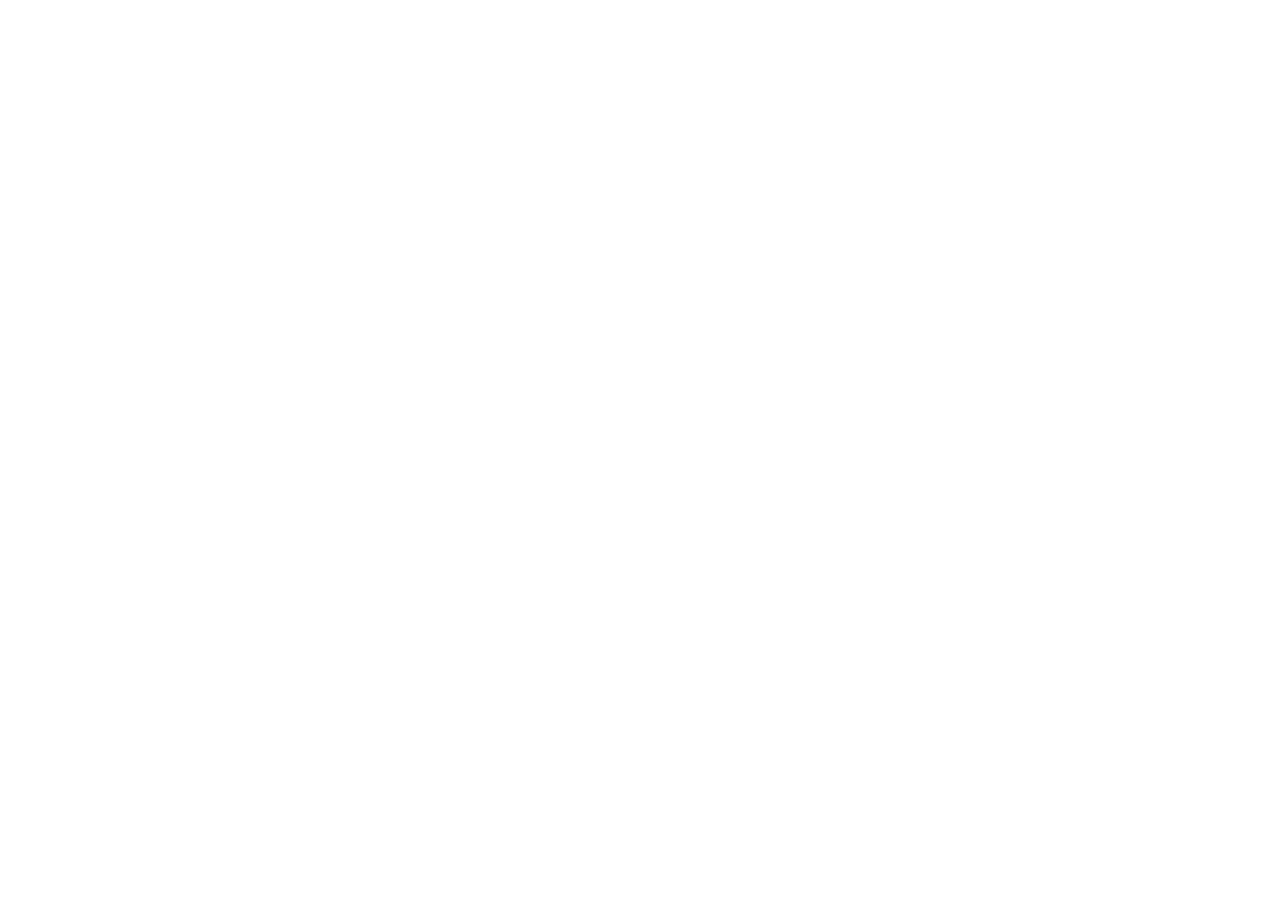
==== index.html @ 18ddefac "teste" ====
<!DOCTYPE html>
<html lang="en">
<head>
    <meta charset="UTF-8">
    <meta name="viewport" content="width=device-width, initial-scale=1.0">
    <title>Document</title>
</head>
<body>
    
</body>
</html>
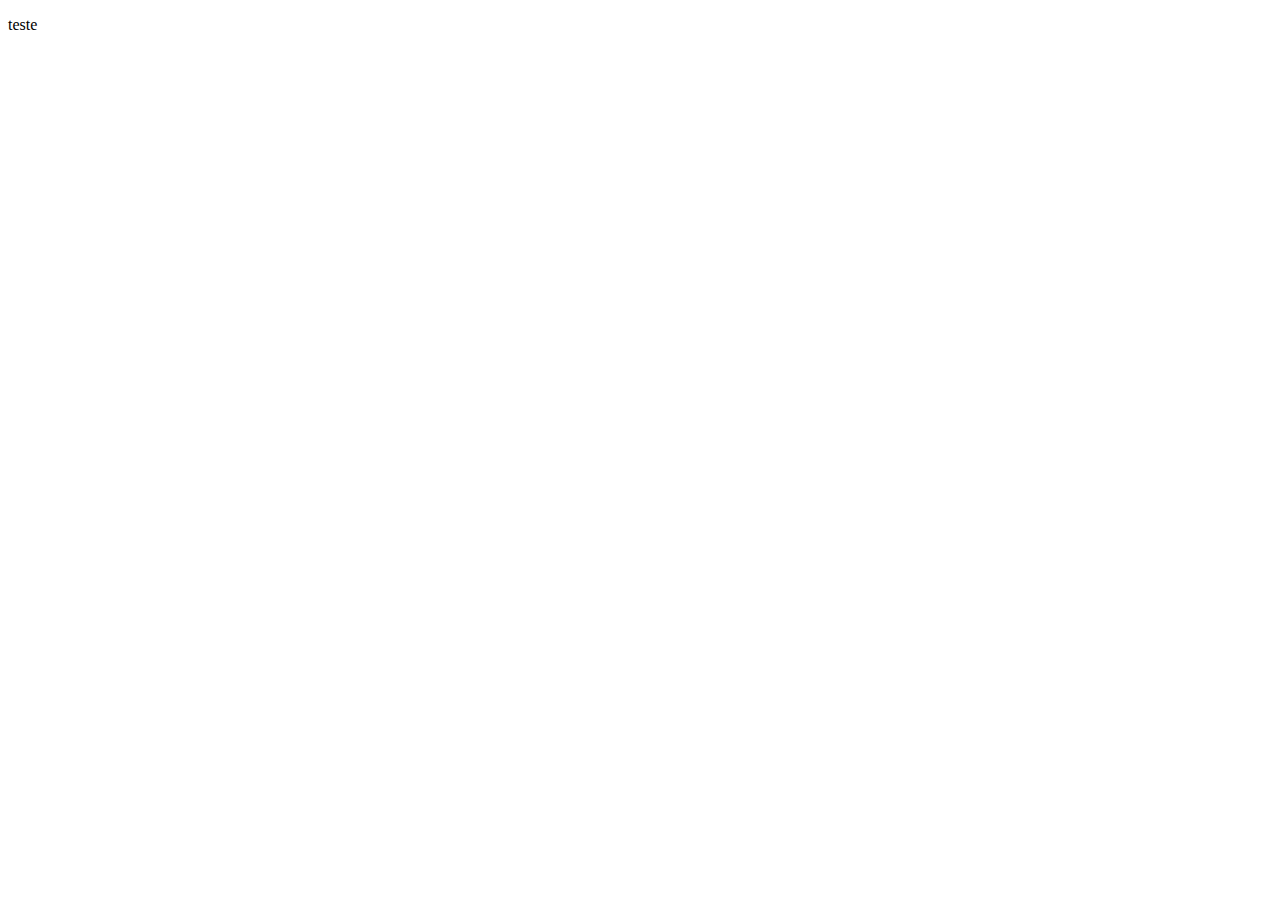
==== commit f14d0e49: "teste2" ====
--- a/index.html
+++ b/index.html
@@ -7,5 +7,7 @@
 </head>
 <body>
     
+    <p>teste</p>
+    
 </body>
 </html>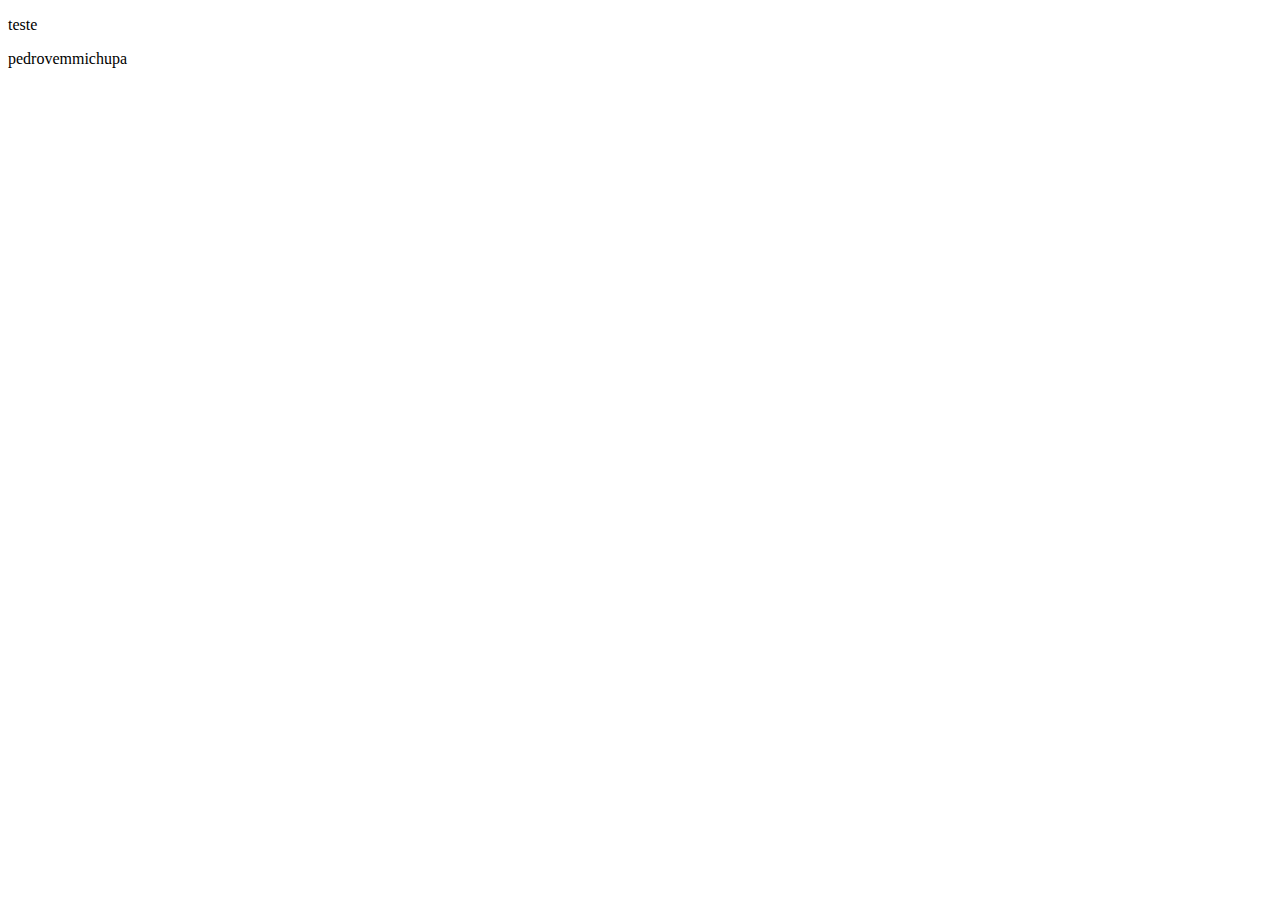
==== commit b6fb1cf1: "test3" ====
--- a/index.html
+++ b/index.html
@@ -8,6 +8,7 @@
 <body>
     
     <p>teste</p>
+    <div>pedrovemmichupa</div>
     
 </body>
 </html>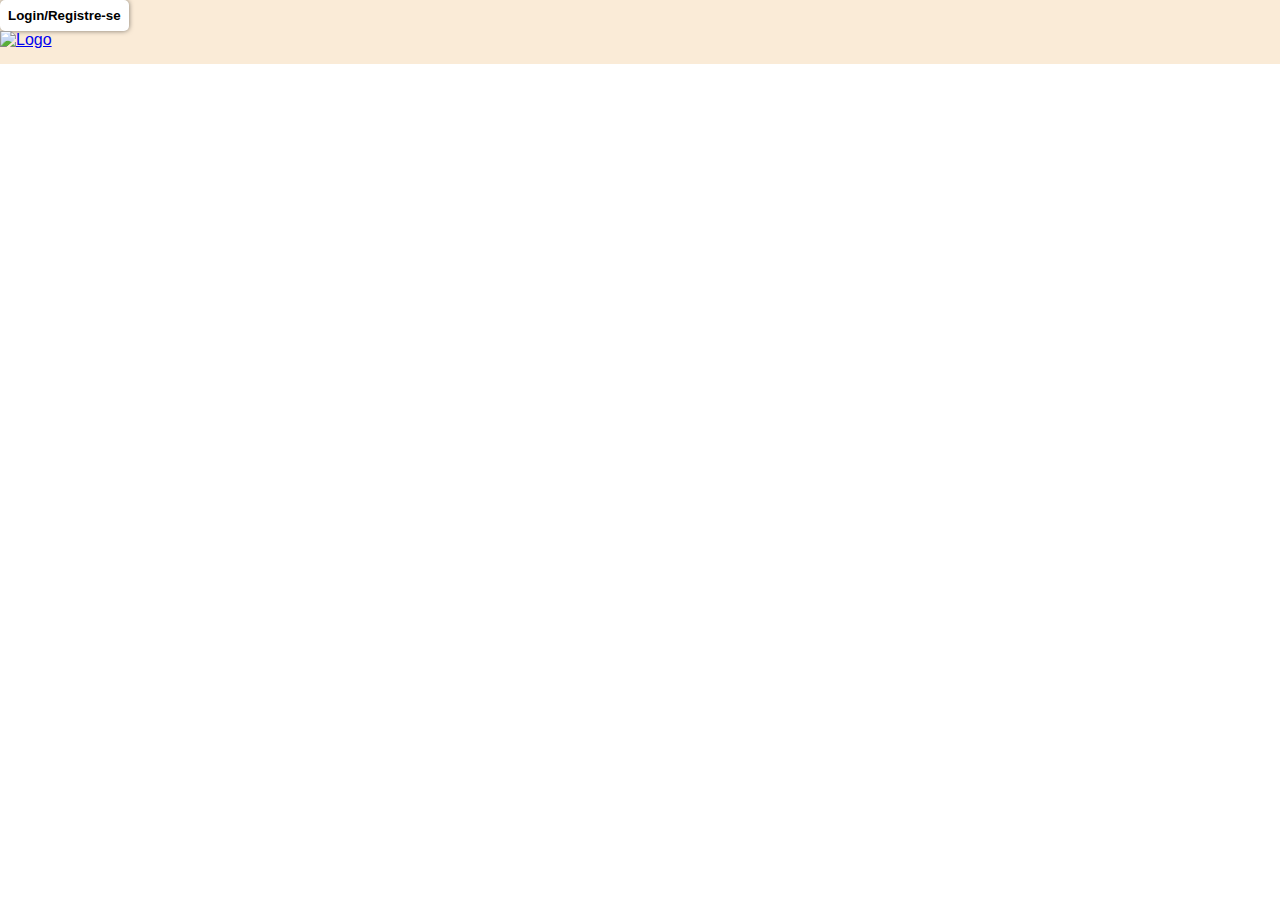
==== commit 3505c872: "teste" ====
--- a/index.html
+++ b/index.html
@@ -1,14 +1,34 @@
 <!DOCTYPE html>
-<html lang="en">
+<html lang="pt-br">
+
 <head>
-    <meta charset="UTF-8">
-    <meta name="viewport" content="width=device-width, initial-scale=1.0">
-    <title>Document</title>
+  <meta charset="UTF-8">
+  <meta name="viewport" content="width=device-width, initial-scale=1.0">
+  <title>Bom Menu</title>
+  <link rel="stylesheet" href="style.css">
 </head>
+
 <body>
-    
-    <p>teste</p>
-    <div>pedrovemmichupa</div>
-    
+
+  <!--navbar-->
+
+  <div class="box-navbar">
+
+    <nav class="navbar">
+
+      <button class="btn-login">Login/Registre-se</button>
+
+      <div class="logo">
+        <a href="index.html">
+          <img src="#" alt="Logo">
+        </a>
+      </div>
+
+      
+    </nav>
+
+  </div>
+
 </body>
+
 </html>--- a/style.css
+++ b/style.css
@@ -0,0 +1,23 @@
+* {
+  padding: 0;
+  margin: 0 0;
+  font-family: Arial, Helvetica, sans-serif;
+}
+
+.box-navbar {
+  background-color: antiquewhite;
+  height: 4rem;
+  width: 100%;
+  display: flex;
+  justify-content: space-between;
+}
+
+.btn-login {
+  margin-right: 1rem;
+  padding: 0.5rem;
+  border: none;
+  background-color: #fff;
+  border-radius: 5px;
+  box-shadow: 0px 0px 5px rgba(0, 0, 0, 0.5);
+  font-weight: 800;
+}
